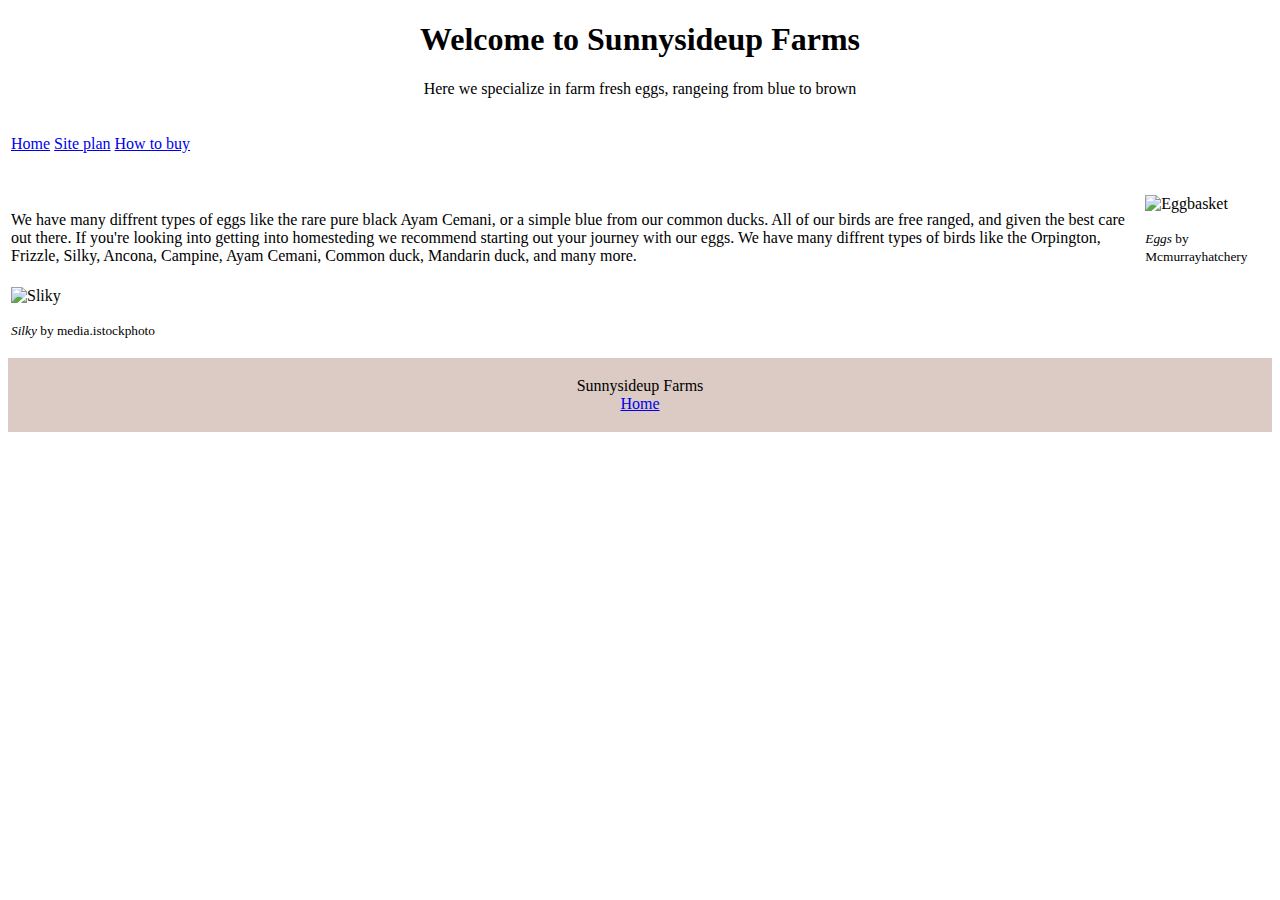
==== index.html @ 4d837d1b "gar" ====
<!DOCTYPE html>
<html lang="en"></html>
<html>
    <link rel="stylesheet" href="indextesting.css"
<head>
<title>SunnysideupFarms</title>
<style> footer {
    text-align: center;
    padding: 3px;
    background-color: rgb(219, 203, 196);
    color: rgb(0, 0, 0);
  }</style>

<meta name="viewport" content="width=device-width, initial-scale=1.0">
</head>
<body id="b1">
<h1 align="center">Welcome to Sunnysideup Farms</h1>
<p align="center">Here we specialize in farm fresh eggs, rangeing from blue to brown</p>
<table>
<tr></tr>
<td><p><a href="index.html">Home</p></td>
<td><p><a href="siteplan.html">Site plan</p></td>
<td><p><a href="forms.html">How to buy</p></td>

</table>

    <br>
  
    <table id="chicken1">
        <tr></tr>
        <td><p align= "left">We have many diffrent types of eggs like the rare pure black Ayam Cemani, or a simple blue from our common ducks. All of our birds are free ranged, and given the best care out there. If you're looking into getting into homesteding we recommend starting out your journey with our eggs.
            We have many diffrent types of birds like the Orpington, Frizzle, Silky, Ancona, Campine, Ayam Cemani, Common duck, Mandarin duck, and many more. </p>
   </td>
        <td><img src="https://www.mcmurrayhatchery.com/images/global/sm/smallbasket.jpg" alt="Eggbasket" size="auto"><p><small><cite>Eggs</cite> by Mcmurrayhatchery </p></small></td>
        <td></td>
        <tr></tr>
        <td><img id="img2"src="https://media.istockphoto.com/photos/silkie-chicken-picture-id120934325?k=6&m=120934325&s=170667a&w=0&h=fpufpAiie4q20ubckllVsvGjD0LwFu2L-Gfg1Hgf2eM=" 
            alt="Sliky" height="300px" width="400px" ><p><small><cite>Silky</cite> by media.istockphoto </p></td>
        <td></td>
    
        </table>

        












<footer>
<p>Sunnysideup Farms<br>
<a href="index.html">Home</a></p>
</footer>


</body>

</html>
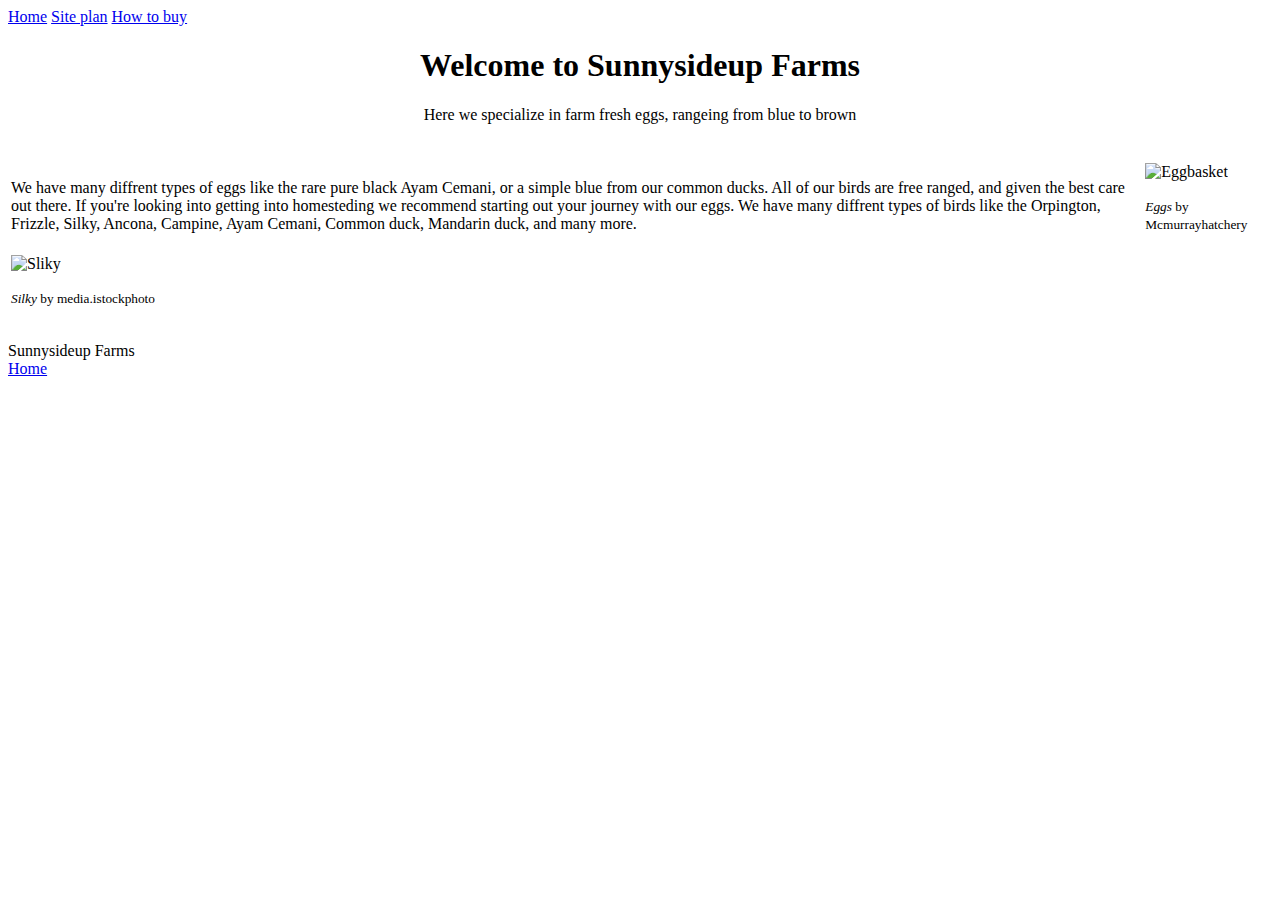
==== commit 73f85660: "gg" ====
--- a/index.html
+++ b/index.html
@@ -1,28 +1,28 @@
 <!DOCTYPE html>
 <html lang="en"></html>
 <html>
-    <link rel="stylesheet" href="indextesting.css"
+    
 <head>
+    <link rel="stylesheet" href="indextesting.css">
 <title>SunnysideupFarms</title>
-<style> footer {
-    text-align: center;
-    padding: 3px;
-    background-color: rgb(219, 203, 196);
-    color: rgb(0, 0, 0);
-  }</style>
-
 <meta name="viewport" content="width=device-width, initial-scale=1.0">
 </head>
 <body id="b1">
+
+
+<div id="nav" class="topnav">
+    <a href="index.html">Home</a>
+<a href="siteplan.html">Site plan</a>
+<a href="forms.html">How to buy</a>
+
+</div>
+
+
+
+
 <h1 align="center">Welcome to Sunnysideup Farms</h1>
 <p align="center">Here we specialize in farm fresh eggs, rangeing from blue to brown</p>
-<table>
-<tr></tr>
-<td><p><a href="index.html">Home</p></td>
-<td><p><a href="siteplan.html">Site plan</p></td>
-<td><p><a href="forms.html">How to buy</p></td>
 
-</table>
 
     <br>
   
@@ -31,7 +31,7 @@
         <td><p align= "left">We have many diffrent types of eggs like the rare pure black Ayam Cemani, or a simple blue from our common ducks. All of our birds are free ranged, and given the best care out there. If you're looking into getting into homesteding we recommend starting out your journey with our eggs.
             We have many diffrent types of birds like the Orpington, Frizzle, Silky, Ancona, Campine, Ayam Cemani, Common duck, Mandarin duck, and many more. </p>
    </td>
-        <td><img src="https://www.mcmurrayhatchery.com/images/global/sm/smallbasket.jpg" alt="Eggbasket" size="auto"><p><small><cite>Eggs</cite> by Mcmurrayhatchery </p></small></td>
+        <td><img id="img1" src="https://www.mcmurrayhatchery.com/images/global/sm/smallbasket.jpg" alt="Eggbasket" size="auto"><p><small><cite>Eggs</cite> by Mcmurrayhatchery </p></small></td>
         <td></td>
         <tr></tr>
         <td><img id="img2"src="https://media.istockphoto.com/photos/silkie-chicken-picture-id120934325?k=6&m=120934325&s=170667a&w=0&h=fpufpAiie4q20ubckllVsvGjD0LwFu2L-Gfg1Hgf2eM=" 
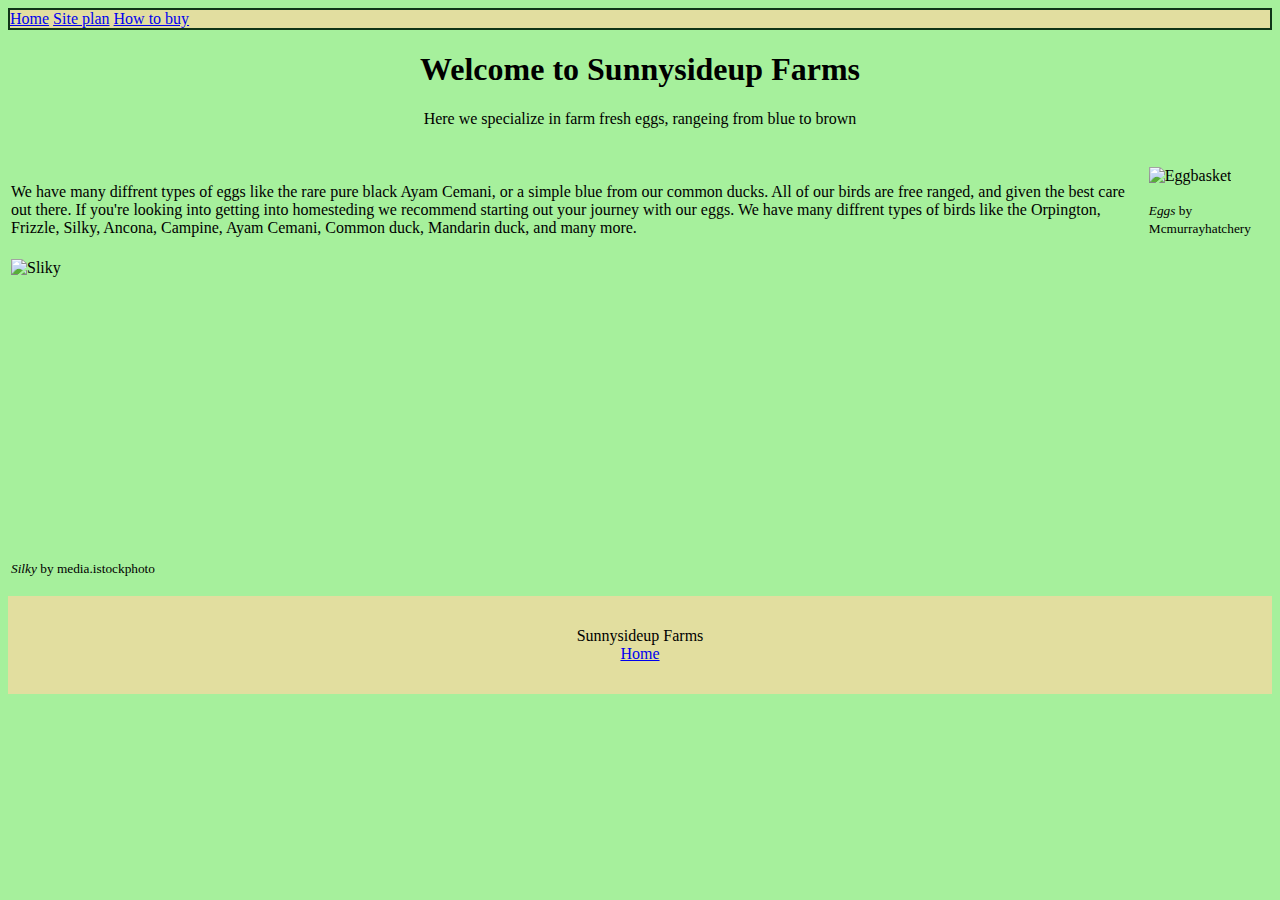
==== commit d7ba6824: "seth" ====
--- a/index.html
+++ b/index.html
@@ -3,9 +3,16 @@
 <html>
     
 <head>
-    <link rel="stylesheet" href="indextesting.css">
+
+    <meta name="viewport" content="width=device-width, initial-scale=1.0">
+
+
+
+  
+
+    <link rel="stylesheet" href="mairscss.css">
 <title>SunnysideupFarms</title>
-<meta name="viewport" content="width=device-width, initial-scale=1.0">
+
 </head>
 <body id="b1">
 
@@ -28,10 +35,11 @@
   
     <table id="chicken1">
         <tr></tr>
-        <td><p align= "left">We have many diffrent types of eggs like the rare pure black Ayam Cemani, or a simple blue from our common ducks. All of our birds are free ranged, and given the best care out there. If you're looking into getting into homesteding we recommend starting out your journey with our eggs.
+        <td><p id="egginfo1">We have many diffrent types of eggs like the rare pure black Ayam Cemani, or a simple blue from our common ducks. All of our birds are free ranged, and given the best care out there. If you're looking into getting into homesteding we recommend starting out your journey with our eggs.
             We have many diffrent types of birds like the Orpington, Frizzle, Silky, Ancona, Campine, Ayam Cemani, Common duck, Mandarin duck, and many more. </p>
    </td>
-        <td><img id="img1" src="https://www.mcmurrayhatchery.com/images/global/sm/smallbasket.jpg" alt="Eggbasket" size="auto"><p><small><cite>Eggs</cite> by Mcmurrayhatchery </p></small></td>
+
+        <td><img id="img1" src="https://www.mcmurrayhatchery.com/images/global/sm/smallbasket.jpg" alt="Eggbasket"><p><small><cite>Eggs</cite> by Mcmurrayhatchery </p></small></td>
         <td></td>
         <tr></tr>
         <td><img id="img2"src="https://media.istockphoto.com/photos/silkie-chicken-picture-id120934325?k=6&m=120934325&s=170667a&w=0&h=fpufpAiie4q20ubckllVsvGjD0LwFu2L-Gfg1Hgf2eM=" 
@@ -39,6 +47,9 @@
         <td></td>
     
         </table>
+
+
+    
 
         
 
@@ -53,7 +64,7 @@
 
 
 
-<footer>
+<footer id="foot">
 <p>Sunnysideup Farms<br>
 <a href="index.html">Home</a></p>
 </footer>
@@ -61,4 +72,4 @@
 
 </body>
 
-</html>+</html>
--- a/mairscss.css
+++ b/mairscss.css
@@ -0,0 +1,59 @@
+mariscs* {
+    box-sizing: border-box;
+  }
+
+  body {
+    background-color: rgb(166, 240, 156);
+  }
+  
+  @media only screen and (max-width: 500px) {
+    body {
+      background-color: rgb(241, 182, 241);
+    }
+  }
+
+  #nav {border: 2px solid rgb(15, 53, 23);
+    background-color: rgb(226, 222, 160);
+    
+    
+    }
+
+
+#text1 {border: 2px solid rgb(48, 47, 121);
+    float: left;
+    width: 30%;
+    
+    }
+
+#text2 {border: 2px solid rgb(48, 47, 121);
+    float: right;
+    width: 30%;
+    
+    }
+
+#fish1  {border: 3px solid rgb(48, 47, 121);
+    float: right;
+    width: 100%;
+    
+    }
+
+.col-1 {width: 33.3%,}
+.col-2 {width: 33.3%;}
+.col-3 {width: 33.3%;}
+
+#foot{background-color: rgb(226, 222, 159);
+  text-align: center;
+  padding: 15px;
+}
+
+
+#formtest {border: 3px solid rgb(48, 47, 121);
+  
+  }
+
+#img2
+{
+  float: right;
+  width: 100%;
+  
+  }
